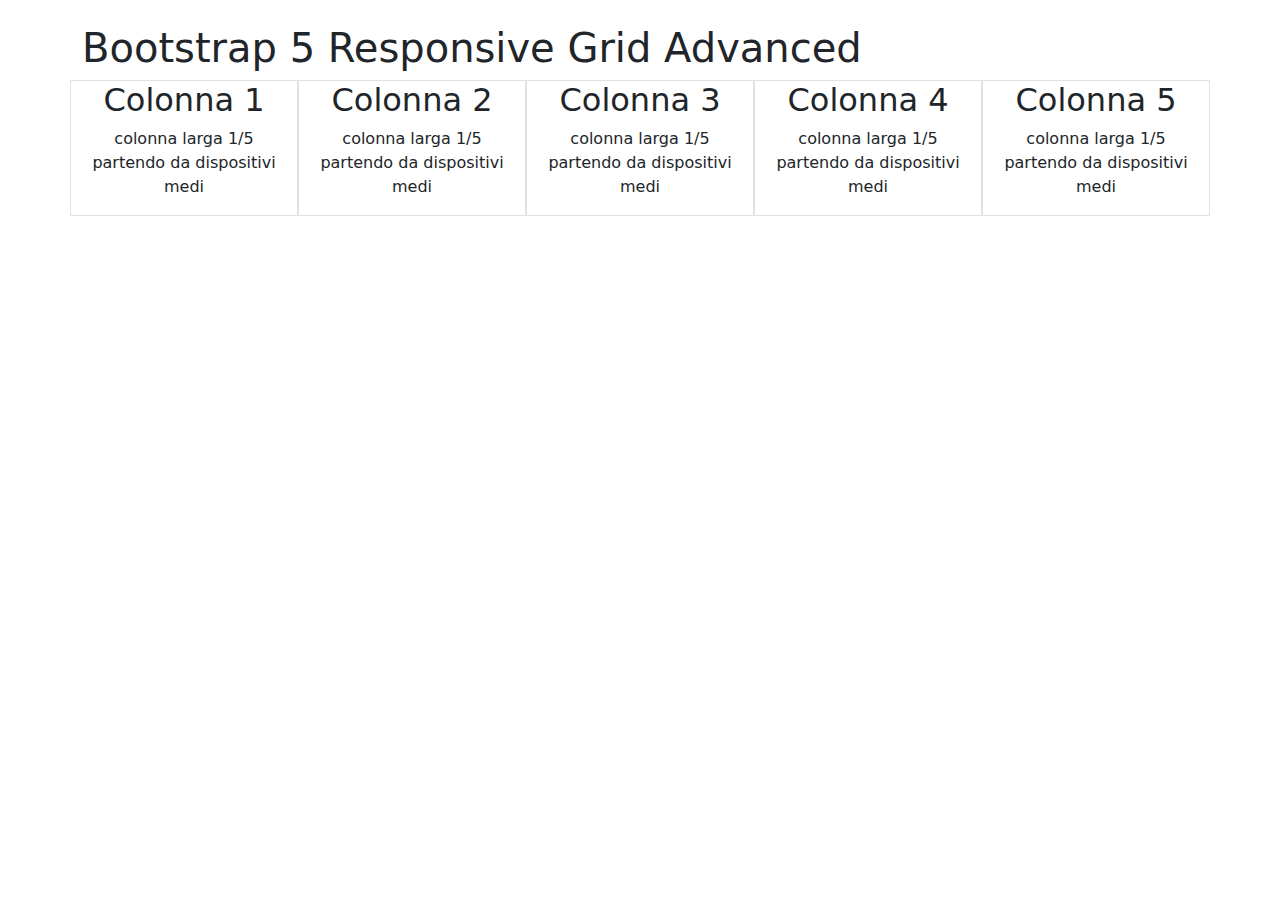
==== bootstrap-grid-bonus/index.html @ ec7aad5e "refactoring layout" ====
<!DOCTYPE html>
<html lang="it">

<head>
    <meta charset="UTF-8">
    <meta name="viewport" content="width=device-width, initial-scale=1.0">
    <title>Bootstrap Grid Bonus</title>

    <!-- Bootstrap Link -->
    <link href="https://cdn.jsdelivr.net/npm/bootstrap@5.3.3/dist/css/bootstrap.min.css" rel="stylesheet"
        integrity="sha384-QWTKZyjpPEjISv5WaRU9OFeRpok6YctnYmDr5pNlyT2bRjXh0JMhjY6hW+ALEwIH" crossorigin="anonymous" />

    <!-- Custom Style -->
    <link rel="stylesheet" href="./css/style.css">
</head>

<body>
    <main>
        <div class="container">
            <h1 class="pt-4">Bootstrap 5 Responsive Grid Advanced</h1>
            <div class="row">
                <div class="col-12 col-md border text-center">
                    <h2>Colonna 1</h2>
                    <p>colonna larga 1/5 partendo da dispositivi medi</p>
                </div>
                <div class="col-12 col-md border text-center">
                    <h2>Colonna 2</h2>
                    <p>colonna larga 1/5 partendo da dispositivi medi</p>
                </div>
                <div class="col-12 col-md border text-center">
                    <h2>Colonna 3</h2>
                    <p>colonna larga 1/5 partendo da dispositivi medi</p>
                </div>
                <div class="col-12 col-md border text-center">
                    <h2>Colonna 4</h2>
                    <p>colonna larga 1/5 partendo da dispositivi medi</p>
                </div>
                <div class="col-12 col-md border text-center">
                    <h2>Colonna 5</h2>
                    <p>colonna larga 1/5 partendo da dispositivi medi</p>
                </div>
            </div>
        </div>
    </main>
</body>

</html>
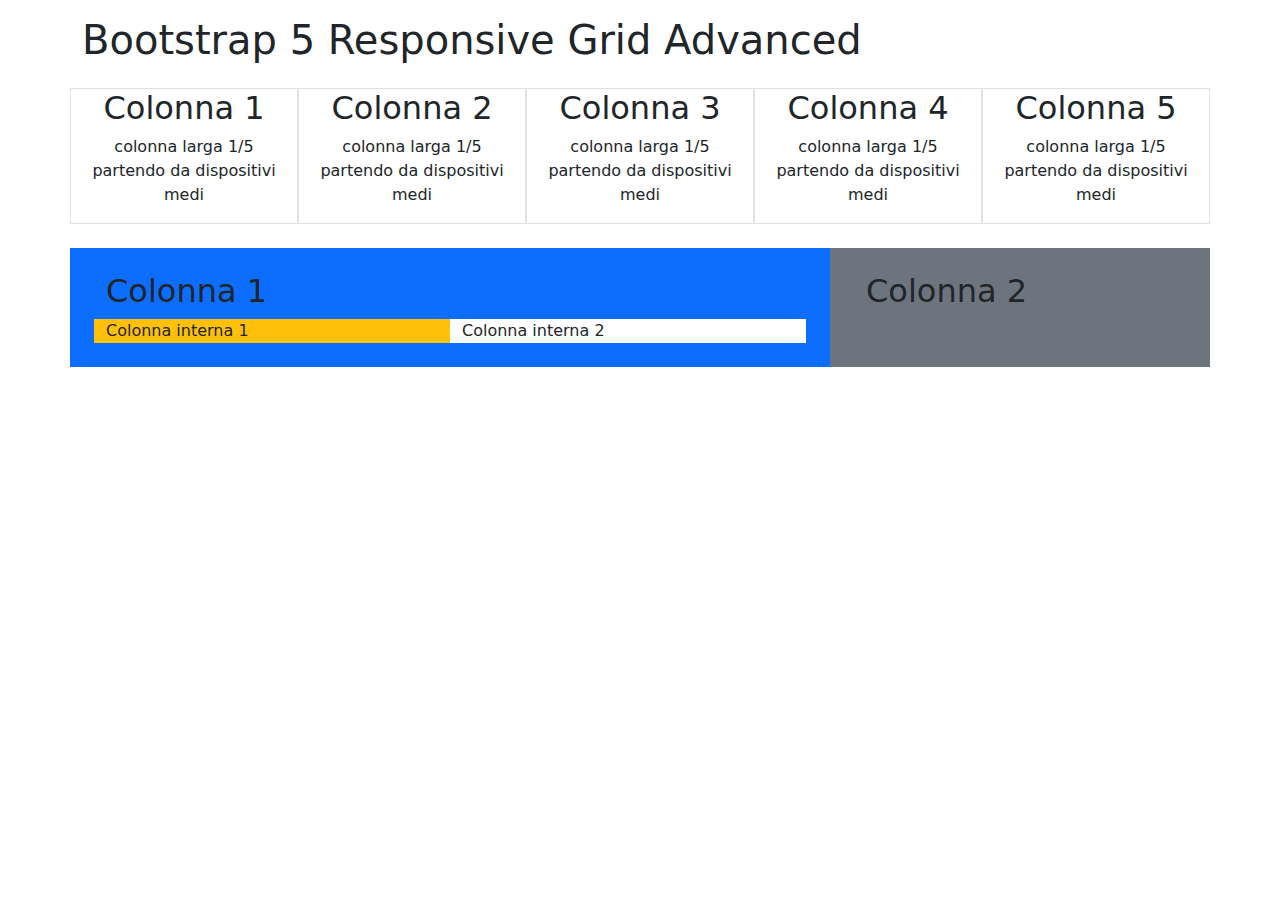
==== commit a7462f2e: "feat: bonus completed" ====
--- a/bootstrap-grid-bonus/index.html
+++ b/bootstrap-grid-bonus/index.html
@@ -17,29 +17,58 @@
 <body>
     <main>
         <div class="container">
-            <h1 class="pt-4">Bootstrap 5 Responsive Grid Advanced</h1>
-            <div class="row">
-                <div class="col-12 col-md border text-center">
-                    <h2>Colonna 1</h2>
-                    <p>colonna larga 1/5 partendo da dispositivi medi</p>
+            <h1 class="pt-3 pb-3">Bootstrap 5 Responsive Grid Advanced</h1>
+            <!-- Section 1 -->
+            <section class="pb-4">
+                <div class="row">
+                    <div class="col-12 col-md border text-center">
+                        <h2>Colonna 1</h2>
+                        <p>colonna larga 1/5 partendo da dispositivi medi</p>
+                    </div>
+                    <div class="col-12 col-md border text-center">
+                        <h2>Colonna 2</h2>
+                        <p>colonna larga 1/5 partendo da dispositivi medi</p>
+                    </div>
+                    <div class="col-12 col-md border text-center">
+                        <h2>Colonna 3</h2>
+                        <p>colonna larga 1/5 partendo da dispositivi medi</p>
+                    </div>
+                    <div class="col-12 col-md border text-center">
+                        <h2>Colonna 4</h2>
+                        <p>colonna larga 1/5 partendo da dispositivi medi</p>
+                    </div>
+                    <div class="col-12 col-md border text-center">
+                        <h2>Colonna 5</h2>
+                        <p>colonna larga 1/5 partendo da dispositivi medi</p>
+                    </div>
                 </div>
-                <div class="col-12 col-md border text-center">
-                    <h2>Colonna 2</h2>
-                    <p>colonna larga 1/5 partendo da dispositivi medi</p>
+            </section>
+            <!-- /Section 1 -->
+
+            <!-- Section 2 -->
+            <section class="pb-4">
+                <div class="row">
+                    <div class="col-12 col-md-8 bg-primary">
+                        <div class="p-4">
+                            <h2>Colonna 1</h2>
+                            <div class="row">
+                                <div class="col-12 col-md-6 bg-warning">
+                                    Colonna interna 1
+                                </div>
+                                <div class="col-12 col-md-6 bg-white">
+                                    Colonna interna 2
+                                </div>
+                            </div>
+                        </div>
+                    </div>
+                    <div class="col-12 col-md-4 bg-secondary">
+                        <div class="p-4">
+                            <h2>Colonna 2</h2>
+                        </div>
+                    </div>
                 </div>
-                <div class="col-12 col-md border text-center">
-                    <h2>Colonna 3</h2>
-                    <p>colonna larga 1/5 partendo da dispositivi medi</p>
-                </div>
-                <div class="col-12 col-md border text-center">
-                    <h2>Colonna 4</h2>
-                    <p>colonna larga 1/5 partendo da dispositivi medi</p>
-                </div>
-                <div class="col-12 col-md border text-center">
-                    <h2>Colonna 5</h2>
-                    <p>colonna larga 1/5 partendo da dispositivi medi</p>
-                </div>
-            </div>
+            </section>
+            <!-- /Section 2 -->
         </div>
     </main>
 </body>
